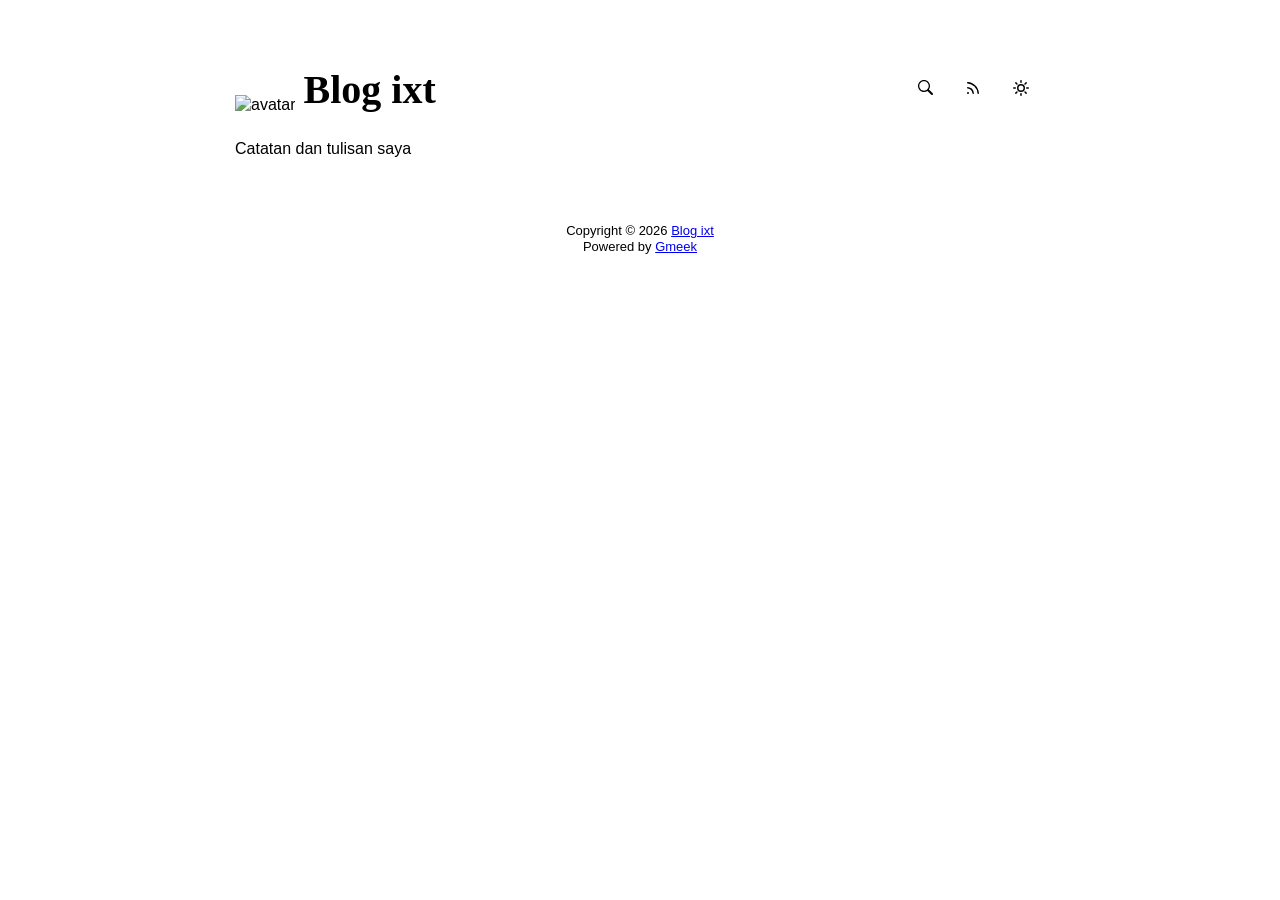
==== docs/index.html @ b326ea68 "🎉auto update by Gmeek action" ====
<!DOCTYPE html>
<html data-color-mode="light" data-dark-theme="dark_dimmed" data-light-theme="light" lang="zh-CN">
<head>
    <meta content="text/html; charset=utf-8" http-equiv="content-type" />
    <meta name="viewport" content="width=device-width,initial-scale=1.0">
    <meta http-equiv="X-UA-Compatible" content="IE=edge">
    <link href='https://mirrors.sustech.edu.cn/cdnjs/ajax/libs/Primer/21.0.7/primer.css' rel='stylesheet' />
    
    <link rel="icon" href="https://github.githubassets.com/favicons/favicon.svg"><script>
        let theme = localStorage.getItem("meek_theme") || "light";
        document.documentElement.setAttribute("data-color-mode", theme);
    </script>
<meta name="description" content="Catatan dan tulisan saya">
<meta property="og:title" content="Blog ixt">
<meta property="og:description" content="Catatan dan tulisan saya">
<meta property="og:type" content="blog">
<meta property="og:url" content="https://ixt.my.id">
<meta property="og:image" content="https://github.githubassets.com/favicons/favicon.svg">
<title>Blog ixt</title>

</head>
<style>
body{box-sizing: border-box;min-width: 200px;max-width: 900px;margin: 20px auto;padding: 45px;font-size: 16px;font-family: sans-serif;line-height: 1.25;}
#header{display:flex;padding-bottom:8px;border-bottom: 1px solid var(--borderColor-muted, var(--color-border-muted));margin-bottom: 16px;}
#footer {margin-top:64px; text-align: center;font-size: small;}

</style>

<style>
.avatar {transition: 0.8s;width:64px;height:64px;object-fit: cover;}
.avatar:hover{transform: scale(1.15) rotate(360deg);}
.title-left a{color:inherit;text-decoration:none;vertical-align: bottom;font-size:40px;font-weight: bold;font-family:Monaco;margin-left:8px;}
.title-right{display:flex;margin:auto 0 0 auto;}
.title-right button{margin-right:8px;padding:16px;}
.title-right .circle{padding: 14px 16px;}

.SideNav{min-width: 360px;}
.SideNav-icon{margin-right: 16px}
.SideNav-item .Label{color: #fff;margin-left:4px;}
.d-flex{min-width:0;}
.listTitle{overflow:hidden;white-space:nowrap;text-overflow: ellipsis;max-width: 100%;}
.listLabels{white-space:nowrap;display:flex;}
.listLabels object{max-height:16px;max-width:24px;}

@media (max-width: 600px) {
    body {padding: 8px;}
    .avatar {width:40px;height:40px;}
    .blogTitle{display:none;}
    #buttonRSS{display:none;}
    .LabelTime{display:none;}
}
</style>



<body>
    <div id="header">
<div class="title-left">
    <img src="https://github.githubassets.com/favicons/favicon.svg" class="avatar circle" id="avatarImg" alt="avatar"><a class="blogTitle">Blog ixt</a></div>
<div class="title-right">
    <a href="https://ixt.my.id/tag.html" id="buttonSearch" class="btn btn-invisible circle" title="搜索">
        <svg class="octicon" width="16" height="16" >
            <path id="pathSearch" fill-rule="evenodd"></path>
        </svg>
    </a>
    
    
    <a href="https://ixt.my.id/rss.xml" target="_blank" id="buttonRSS" class="btn btn-invisible circle" title="RSS">
        <svg class="octicon" width="16" height="16" >
            <path id="pathRSS" fill-rule="evenodd"></path>
        </svg>
    </a>
    <a class="btn btn-invisible circle" onclick="modeSwitch()" title="切换主题">
        <svg class="octicon" width="16" height="16" >
            <path id="themeSwitch" fill-rule="evenodd"></path>
        </svg>
    </a>
</div>
</div>
    <div id="content">
<div style="margin-bottom: 16px;">Catatan dan tulisan saya</div>
<nav class="SideNav border">

</nav>
</div>
    <div id="footer"><div id="footer1">Copyright © <span id="copyrightYear"></span> <a href="https://ixt.my.id">Blog ixt</a></div>
<div id="footer2">
    <span id="runday"></span><span>Powered by <a href="https://meekdai.com/Gmeek.html" target="_blank">Gmeek</a></span>
</div>

<script>
var now=new Date();
document.getElementById("copyrightYear").innerHTML=now.getFullYear();

if(""!=""){
    var startSite=new Date("");
    var diff=now.getTime()-startSite.getTime();
    var diffDay=Math.floor(diff/(1000*60*60*24));
    document.getElementById("runday").innerHTML="网站运行 "+diffDay+" 天"+" • ";
}
</script></div>
</body>
<script>
var IconList={'sun': 'M8 10.5a2.5 2.5 0 100-5 2.5 2.5 0 000 5zM8 12a4 4 0 100-8 4 4 0 000 8zM8 0a.75.75 0 01.75.75v1.5a.75.75 0 01-1.5 0V.75A.75.75 0 018 0zm0 13a.75.75 0 01.75.75v1.5a.75.75 0 01-1.5 0v-1.5A.75.75 0 018 13zM2.343 2.343a.75.75 0 011.061 0l1.06 1.061a.75.75 0 01-1.06 1.06l-1.06-1.06a.75.75 0 010-1.06zm9.193 9.193a.75.75 0 011.06 0l1.061 1.06a.75.75 0 01-1.06 1.061l-1.061-1.06a.75.75 0 010-1.061zM16 8a.75.75 0 01-.75.75h-1.5a.75.75 0 010-1.5h1.5A.75.75 0 0116 8zM3 8a.75.75 0 01-.75.75H.75a.75.75 0 010-1.5h1.5A.75.75 0 013 8zm10.657-5.657a.75.75 0 010 1.061l-1.061 1.06a.75.75 0 11-1.06-1.06l1.06-1.06a.75.75 0 011.06 0zm-9.193 9.193a.75.75 0 010 1.06l-1.06 1.061a.75.75 0 11-1.061-1.06l1.06-1.061a.75.75 0 011.061 0z', 'moon': 'M9.598 1.591a.75.75 0 01.785-.175 7 7 0 11-8.967 8.967.75.75 0 01.961-.96 5.5 5.5 0 007.046-7.046.75.75 0 01.175-.786zm1.616 1.945a7 7 0 01-7.678 7.678 5.5 5.5 0 107.678-7.678z', 'sync': 'M1.705 8.005a.75.75 0 0 1 .834.656 5.5 5.5 0 0 0 9.592 2.97l-1.204-1.204a.25.25 0 0 1 .177-.427h3.646a.25.25 0 0 1 .25.25v3.646a.25.25 0 0 1-.427.177l-1.38-1.38A7.002 7.002 0 0 1 1.05 8.84a.75.75 0 0 1 .656-.834ZM8 2.5a5.487 5.487 0 0 0-4.131 1.869l1.204 1.204A.25.25 0 0 1 4.896 6H1.25A.25.25 0 0 1 1 5.75V2.104a.25.25 0 0 1 .427-.177l1.38 1.38A7.002 7.002 0 0 1 14.95 7.16a.75.75 0 0 1-1.49.178A5.5 5.5 0 0 0 8 2.5Z', 'search': 'M15.7 13.3l-3.81-3.83A5.93 5.93 0 0 0 13 6c0-3.31-2.69-6-6-6S1 2.69 1 6s2.69 6 6 6c1.3 0 2.48-.41 3.47-1.11l3.83 3.81c.19.2.45.3.7.3.25 0 .52-.09.7-.3a.996.996 0 0 0 0-1.41v.01zM7 10.7c-2.59 0-4.7-2.11-4.7-4.7 0-2.59 2.11-4.7 4.7-4.7 2.59 0 4.7 2.11 4.7 4.7 0 2.59-2.11 4.7-4.7 4.7z', 'rss': 'M2.002 2.725a.75.75 0 0 1 .797-.699C8.79 2.42 13.58 7.21 13.974 13.201a.75.75 0 0 1-1.497.098 10.502 10.502 0 0 0-9.776-9.776.747.747 0 0 1-.7-.798ZM2.84 7.05h-.002a7.002 7.002 0 0 1 6.113 6.111.75.75 0 0 1-1.49.178 5.503 5.503 0 0 0-4.8-4.8.75.75 0 0 1 .179-1.489ZM2 13a1 1 0 1 1 2 0 1 1 0 0 1-2 0Z', 'upload': 'M2.75 14A1.75 1.75 0 0 1 1 12.25v-2.5a.75.75 0 0 1 1.5 0v2.5c0 .138.112.25.25.25h10.5a.25.25 0 0 0 .25-.25v-2.5a.75.75 0 0 1 1.5 0v2.5A1.75 1.75 0 0 1 13.25 14Z M11.78 4.72a.749.749 0 1 1-1.06 1.06L8.75 3.811V9.5a.75.75 0 0 1-1.5 0V3.811L5.28 5.78a.749.749 0 1 1-1.06-1.06l3.25-3.25a.749.749 0 0 1 1.06 0l3.25 3.25Z', 'post': 'M0 3.75C0 2.784.784 2 1.75 2h12.5c.966 0 1.75.784 1.75 1.75v8.5A1.75 1.75 0 0 1 14.25 14H1.75A1.75 1.75 0 0 1 0 12.25Zm1.75-.25a.25.25 0 0 0-.25.25v8.5c0 .138.112.25.25.25h12.5a.25.25 0 0 0 .25-.25v-8.5a.25.25 0 0 0-.25-.25ZM3.5 6.25a.75.75 0 0 1 .75-.75h7a.75.75 0 0 1 0 1.5h-7a.75.75 0 0 1-.75-.75Zm.75 2.25h4a.75.75 0 0 1 0 1.5h-4a.75.75 0 0 1 0-1.5Z'};
var utterancesLoad=0;

let themeSettings={
    "dark": ["dark","moon","#00f0ff","dark-blue"],
    "light": ["light","sun","#ff5000","github-light"],
    "auto": ["auto","sync","","preferred-color-scheme"]
};
function changeTheme(mode, icon, color, utheme){
    document.documentElement.setAttribute("data-color-mode",mode);
    document.getElementById("themeSwitch").setAttribute("d",value=IconList[icon]);
    document.getElementById("themeSwitch").parentNode.style.color=color;
    if(utterancesLoad==1){utterancesTheme(utheme);}
}
function modeSwitch(){
    let currentMode=document.documentElement.getAttribute('data-color-mode');
    let newMode = currentMode === "light" ? "dark" : currentMode === "dark" ? "auto" : "light";
    localStorage.setItem("meek_theme", newMode);
    if(themeSettings[newMode]){
        changeTheme(...themeSettings[newMode]);
    }
}
function utterancesTheme(theme){
    const message={type:'set-theme',theme: theme};
    const iframe=document.getElementsByClassName('utterances-frame')[0];
    iframe.contentWindow.postMessage(message,'https://utteranc.es');
}
if(themeSettings[theme]){changeTheme(...themeSettings[theme]);}
console.log("\n %c Gmeek last https://github.com/Meekdai/Gmeek \n","padding:5px 0;background:#02d81d;color:#fff");
</script>

<script>
document.getElementById("pathSearch").setAttribute("d",IconList["search"]);
document.getElementById("pathRSS").setAttribute("d",IconList["rss"]);
iconTOP=document.getElementsByClassName("svgTop1");
iconPost=document.getElementsByClassName("svgTop0");
for(var i=0;i<iconTOP.length;i++){
    iconTOP[i].setAttribute("d",IconList["upload"]);
    iconTOP[i].parentNode.style.color="red";
}
for(var i=0;i<iconPost.length;i++){
    iconPost[i].setAttribute("d",IconList["post"]);
}




</script>


</html>
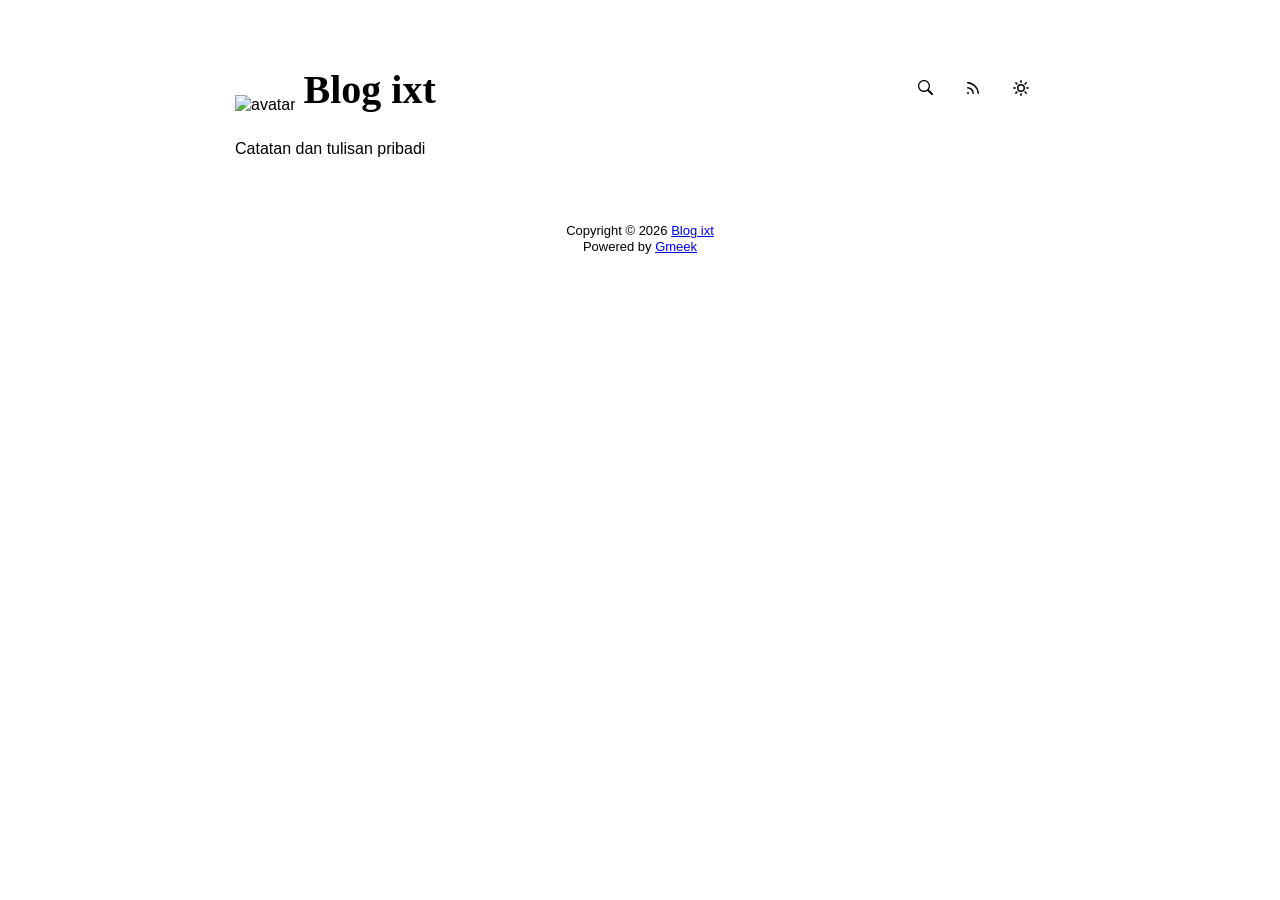
==== commit d1121a24: "🎉auto update by Gmeek action" ====
--- a/docs/index.html
+++ b/docs/index.html
@@ -1,21 +1,21 @@
 <!DOCTYPE html>
-<html data-color-mode="light" data-dark-theme="dark_dimmed" data-light-theme="light" lang="zh-CN">
+<html data-color-mode="light" data-dark-theme="dark_dimmed" data-light-theme="light" lang="en">
 <head>
     <meta content="text/html; charset=utf-8" http-equiv="content-type" />
     <meta name="viewport" content="width=device-width,initial-scale=1.0">
     <meta http-equiv="X-UA-Compatible" content="IE=edge">
     <link href='https://mirrors.sustech.edu.cn/cdnjs/ajax/libs/Primer/21.0.7/primer.css' rel='stylesheet' />
     
-    <link rel="icon" href="https://github.githubassets.com/favicons/favicon.svg"><script>
+    <link rel="icon" href=""><script>
         let theme = localStorage.getItem("meek_theme") || "light";
         document.documentElement.setAttribute("data-color-mode", theme);
     </script>
-<meta name="description" content="Catatan dan tulisan saya">
+<meta name="description" content="Catatan dan tulisan pribadi">
 <meta property="og:title" content="Blog ixt">
-<meta property="og:description" content="Catatan dan tulisan saya">
+<meta property="og:description" content="Catatan dan tulisan pribadi">
 <meta property="og:type" content="blog">
 <meta property="og:url" content="https://ixt.my.id">
-<meta property="og:image" content="https://github.githubassets.com/favicons/favicon.svg">
+<meta property="og:image" content="">
 <title>Blog ixt</title>
 
 </head>
@@ -56,9 +56,9 @@
 <body>
     <div id="header">
 <div class="title-left">
-    <img src="https://github.githubassets.com/favicons/favicon.svg" class="avatar circle" id="avatarImg" alt="avatar"><a class="blogTitle">Blog ixt</a></div>
+    <img src="" class="avatar circle" id="avatarImg" alt="avatar"><a class="blogTitle">Blog ixt</a></div>
 <div class="title-right">
-    <a href="https://ixt.my.id/tag.html" id="buttonSearch" class="btn btn-invisible circle" title="搜索">
+    <a href="https://ixt.my.id/tag.html" id="buttonSearch" class="btn btn-invisible circle" title="Search">
         <svg class="octicon" width="16" height="16" >
             <path id="pathSearch" fill-rule="evenodd"></path>
         </svg>
@@ -70,7 +70,7 @@
             <path id="pathRSS" fill-rule="evenodd"></path>
         </svg>
     </a>
-    <a class="btn btn-invisible circle" onclick="modeSwitch()" title="切换主题">
+    <a class="btn btn-invisible circle" onclick="modeSwitch()" title="switch theme">
         <svg class="octicon" width="16" height="16" >
             <path id="themeSwitch" fill-rule="evenodd"></path>
         </svg>
@@ -78,7 +78,7 @@
 </div>
 </div>
     <div id="content">
-<div style="margin-bottom: 16px;">Catatan dan tulisan saya</div>
+<div style="margin-bottom: 16px;">Catatan dan tulisan pribadi</div>
 <nav class="SideNav border">
 
 </nav>
@@ -96,7 +96,7 @@
     var startSite=new Date("");
     var diff=now.getTime()-startSite.getTime();
     var diffDay=Math.floor(diff/(1000*60*60*24));
-    document.getElementById("runday").innerHTML="网站运行 "+diffDay+" 天"+" • ";
+    document.getElementById("runday").innerHTML="run "+diffDay+" day(s)"+" • ";
 }
 </script></div>
 </body>
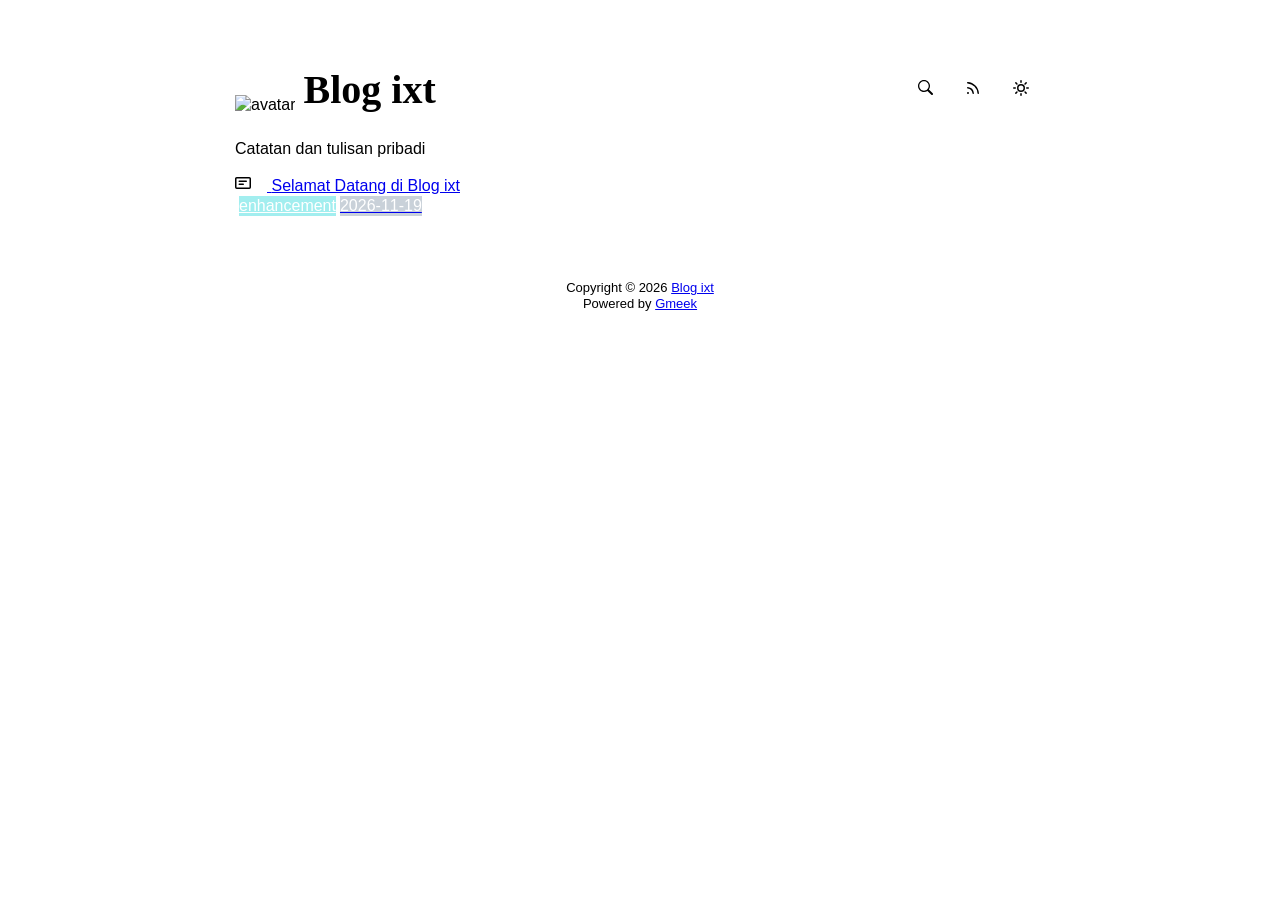
==== commit 1e5c2d7b: "🎉auto update by Gmeek action" ====
--- a/docs/index.html
+++ b/docs/index.html
@@ -80,7 +80,18 @@
     <div id="content">
 <div style="margin-bottom: 16px;">Catatan dan tulisan pribadi</div>
 <nav class="SideNav border">
-
+<a class="SideNav-item d-flex flex-items-center flex-justify-between" href="post/Selamat%20Datang%20di%20Blog%20ixt.html">
+    <div class="d-flex flex-items-center">
+        <svg class="SideNav-icon octicon" style="width:16px;height:16px"><path class="svgTop0" d=""></path>
+        </svg>
+        <span class="listTitle">Selamat Datang di Blog ixt</span>
+    </div>
+    <div class="listLabels">
+        
+        <span class="Label LabelName" style="background-color:#a2eeef"><object><a style="color:#fff" href="tag.html#enhancement">enhancement</a></object></span>
+        <span class="Label LabelTime" style="background-color:#c9d1d9">2026-11-19</span>
+    </div>
+</a>
 </nav>
 </div>
     <div id="footer"><div id="footer1">Copyright © <span id="copyrightYear"></span> <a href="https://ixt.my.id">Blog ixt</a></div>
